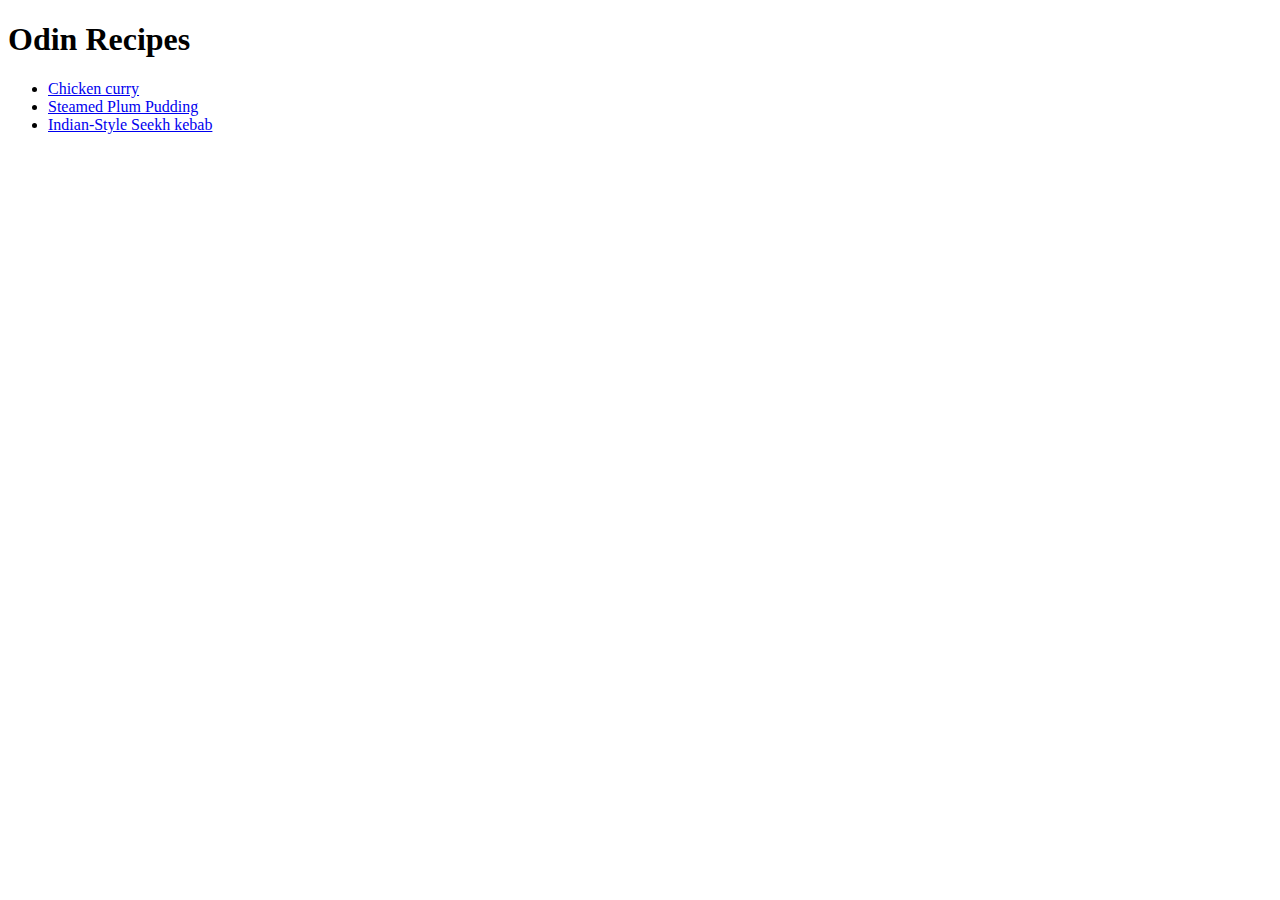
==== index.html @ ff6af057 "Added 3 recipes with <a> tags and specified the ingredients and steps using <ul> tags and <p>tags." ====
<!DOCTYPE html>
<html lang = "en">
    <head>
        <meta charset = "UTF-8">
        <title>
            Recipes
        </title>
    </head>
    <body>
        <h1>
            Odin Recipes
        </h1>
        <ul>
        <li><a href = "./recipes/chicken_curry.html">Chicken curry</a></li>
        <li><a href = "./recipes/plum_pudding.html">Steamed Plum Pudding</a></li>
        <li><a href = "./recipes/keebab.html">Indian-Style Seekh kebab</a></li>
        </ul>
    </body>
</html>
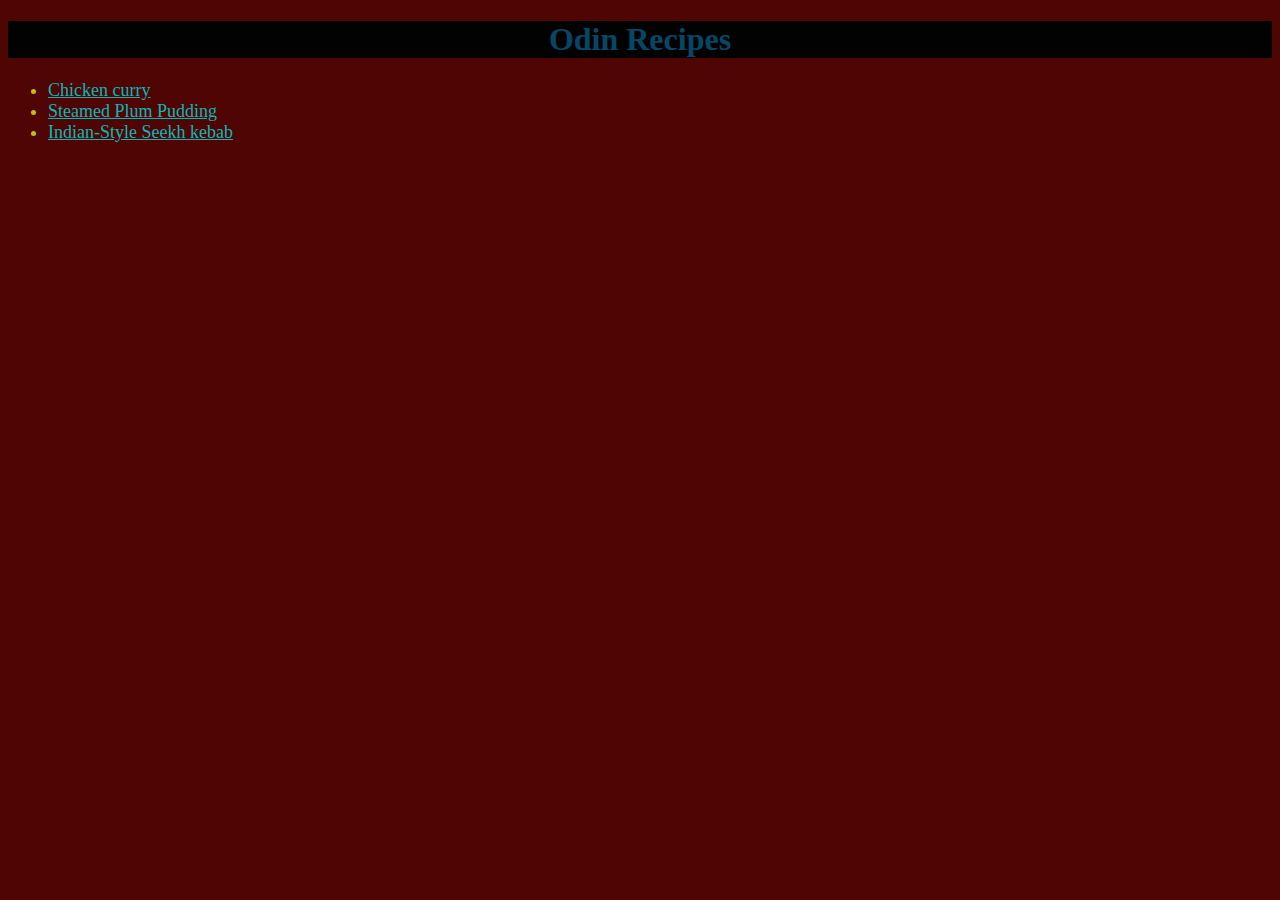
==== commit c86d4fd0: "Added css to the homepage and the recipes pages using external css" ====
--- a/index.html
+++ b/index.html
@@ -5,15 +5,16 @@
         <title>
             Recipes
         </title>
+        <link rel = "stylesheet" href = "style.css">
     </head>
     <body>
         <h1>
             Odin Recipes
         </h1>
         <ul>
-        <li><a href = "./recipes/chicken_curry.html">Chicken curry</a></li>
-        <li><a href = "./recipes/plum_pudding.html">Steamed Plum Pudding</a></li>
-        <li><a href = "./recipes/keebab.html">Indian-Style Seekh kebab</a></li>
+        <li class = "index"><a href = "./recipes/chicken_curry.html">Chicken curry</a></li>
+        <li class = "index"><a href = "./recipes/plum_pudding.html">Steamed Plum Pudding</a></li>
+        <li class = "index"><a href = "./recipes/keebab.html">Indian-Style Seekh kebab</a></li>
         </ul>
     </body>
 </html>
--- a/style.css
+++ b/style.css
@@ -0,0 +1,35 @@
+* {
+    background-color: rgb(80, 5, 5);
+}
+
+h1 {
+    text-align: center;
+    background-color: rgb(2, 2, 2);
+    color: rgb(7, 71, 101);
+}
+
+.index{
+    font-size: large;
+    color: rgb(192, 192, 13);
+}
+
+a{
+    color: rgb(12, 182, 182);
+}
+
+h2{
+    font-size: larger;
+    color: rgb(128, 11, 206);
+}
+
+ h3{
+    color: rgb(27, 163, 155);
+} 
+
+ul.ing{
+    color: rgb(29, 4, 112);
+}
+
+ol.steps{
+    color: rgb(27, 163, 155);
+}
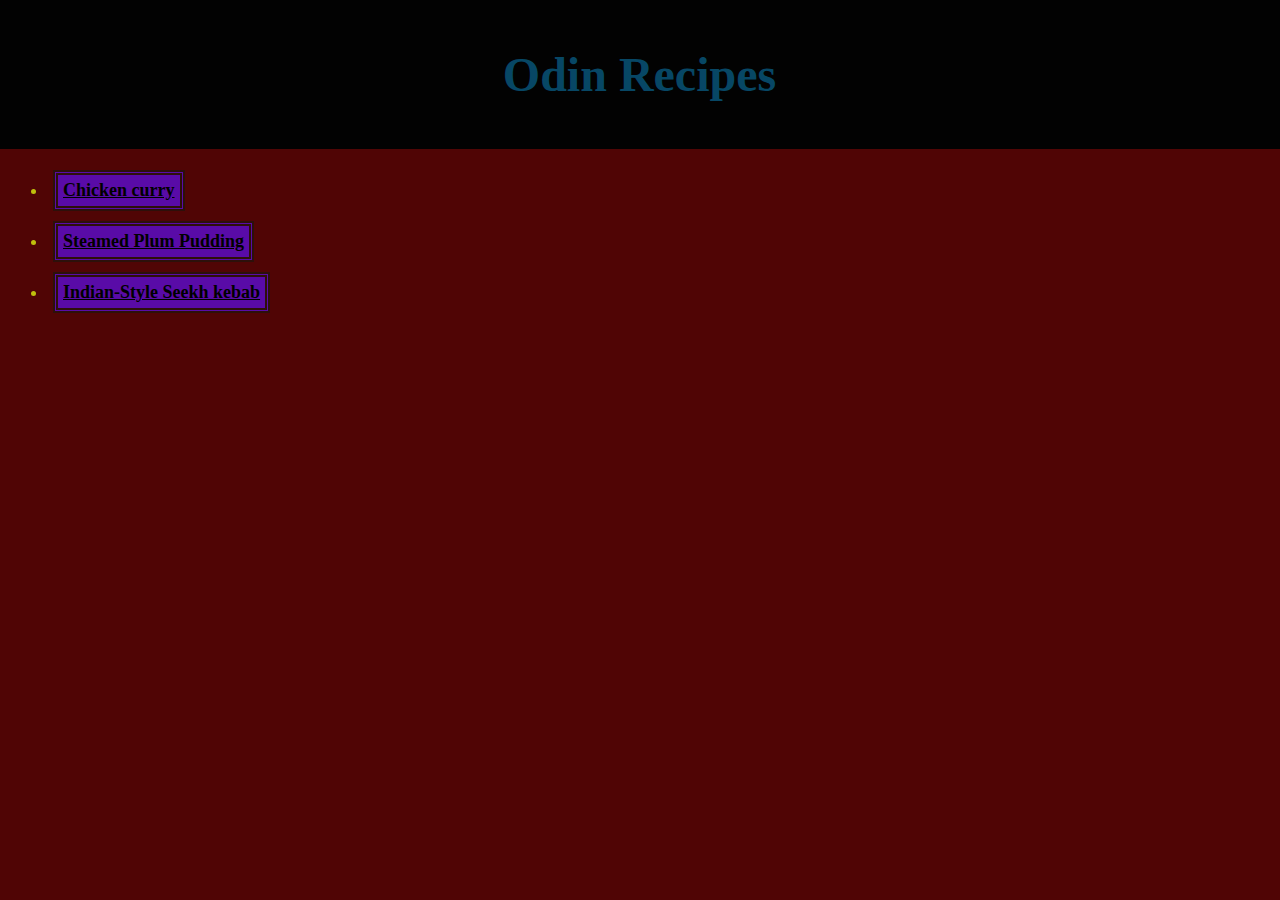
==== commit 46539679: "Added some CSS to index.html using the box model" ====
--- a/index.html
+++ b/index.html
@@ -8,13 +8,15 @@
         <link rel = "stylesheet" href = "style.css">
     </head>
     <body>
+        <div class = "home">
         <h1>
             Odin Recipes
         </h1>
+        </div>
         <ul>
-        <li class = "index"><a href = "./recipes/chicken_curry.html">Chicken curry</a></li>
-        <li class = "index"><a href = "./recipes/plum_pudding.html">Steamed Plum Pudding</a></li>
-        <li class = "index"><a href = "./recipes/keebab.html">Indian-Style Seekh kebab</a></li>
+        <li class = "index"><a href = "./recipes/chicken_curry.html" class="rec">Chicken curry</a></li>
+        <li class = "index"><a href = "./recipes/plum_pudding.html" class = rec>Steamed Plum Pudding</a></li>
+        <li class = "index"><a href = "./recipes/keebab.html" class="rec">Indian-Style Seekh kebab</a></li>
         </ul>
     </body>
 </html>
--- a/style.css
+++ b/style.css
@@ -11,6 +11,7 @@
 .index{
     font-size: large;
     color: rgb(192, 192, 13);
+
 }
 
 a{
@@ -33,3 +34,19 @@
 ol.steps{
     color: rgb(27, 163, 155);
 }
+.home{
+    background-color: rgb(2, 2, 2);
+    padding: 15px 20px; 
+    margin : -8px -8px 0px -9px;
+    font-size: x-large;
+
+}
+.rec{
+    display: inline-block;
+    margin: 5px;
+    color: black;
+    background-color: rgb(89, 11, 167);
+    padding: 5px;
+    font-weight: bold;
+    border: 5px double rgb(45, 16, 10) ;
+}
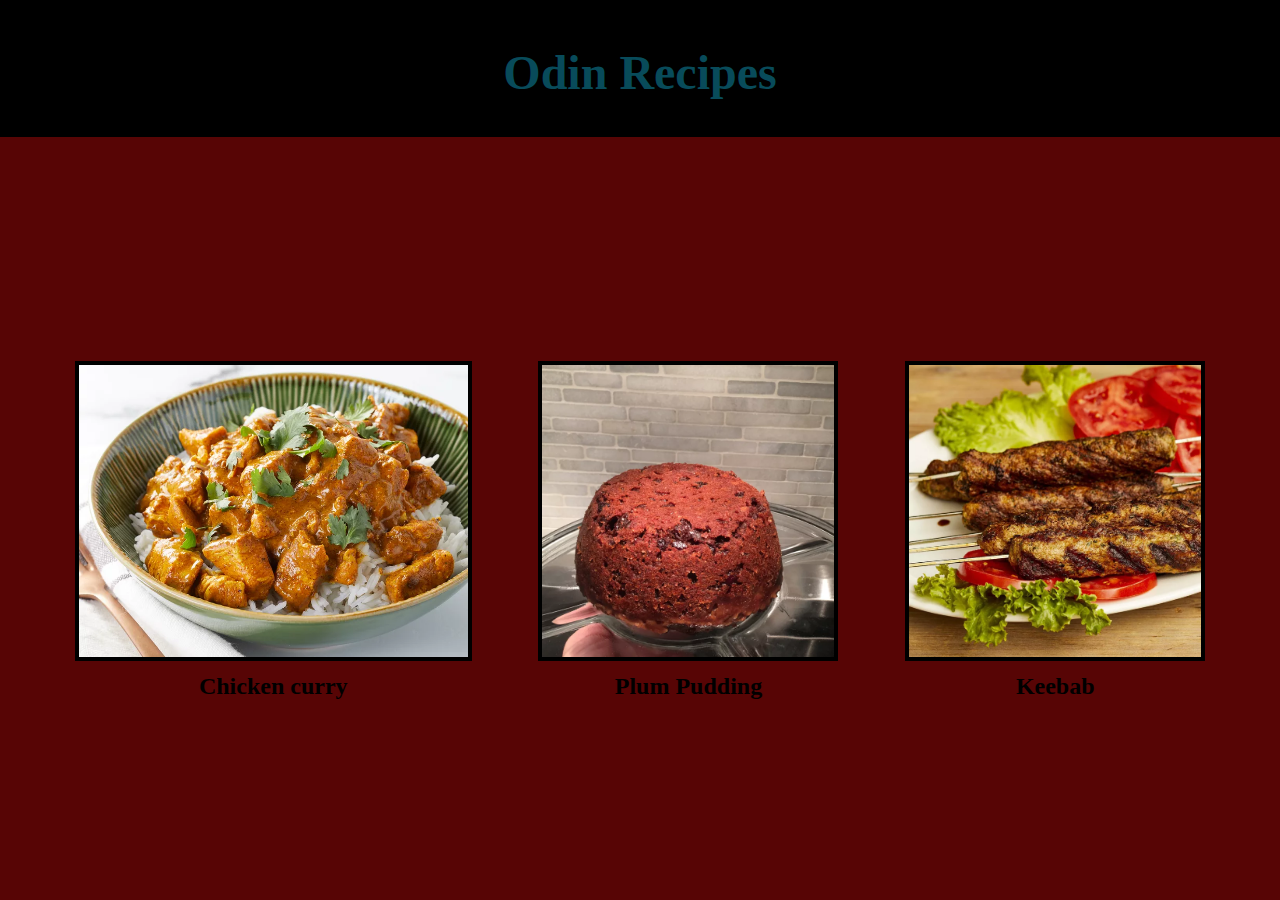
==== commit 2d68f16a: "Changed the styling of the homepage" ====
--- a/index.html
+++ b/index.html
@@ -8,15 +8,35 @@
         <link rel = "stylesheet" href = "style.css">
     </head>
     <body>
+    
         <div class = "home">
+            <div class="heading">
         <h1>
             Odin Recipes
         </h1>
+            </div>
         </div>
-        <ul>
-        <li class = "index"><a href = "./recipes/chicken_curry.html" class="rec">Chicken curry</a></li>
-        <li class = "index"><a href = "./recipes/plum_pudding.html" class = rec>Steamed Plum Pudding</a></li>
-        <li class = "index"><a href = "./recipes/keebab.html" class="rec">Indian-Style Seekh kebab</a></li>
-        </ul>
+    <div class="container">
+        <div class = "images"> 
+            <div class = image>
+                <a href = "./recipes/chicken_curry.html" class="rec">
+                <img src="./images/chickenc.webp" alt="Chicken curry" width="auto" height="300">
+                </a>
+                <h2><a href = "./recipes/chicken_curry.html" class="rec">Chicken curry</a></h2>
+            </div>
+            <div class = image>
+                <a href = "./recipes/plum_pudding.html" class = rec>
+                <img src="./images/pp.webp" alt="Plum Pudding" width="300" height="300">
+                </a>
+                <h2><a href = "./recipes/plum_pudding.html" class = rec>Plum Pudding</a></h2>
+            </div>
+            <div class = image>
+                <a href = "./recipes/keebab.html" class="rec">
+                <img src="./images/kb.webp" alt="Keebab" width="300" height="300">
+                </a>
+                <h2><a href = "./recipes/keebab.html" class="rec">Keebab</a></h2>
+            </div>
+    </div>
+        </div>
     </body>
 </html>
--- a/style.css
+++ b/style.css
@@ -1,52 +1,62 @@
-* {
-    background-color: rgb(80, 5, 5);
+*{
+    box-sizing: border-box;
+}
+html{
+    height: 100%;
+    width: auto;
+    margin: 0;
+}
+body{
+    background-color: rgb(87, 5, 5);
+    margin: 0px;
+    min-height: 100%;
+    width: auto;
+    display: flex;
+    flex-direction: column;
 }
 
-h1 {
+.home{
+    color: rgb(8, 75, 90);
+    background-color: black;
+    margin-bottom: 24px;
+    padding-top: 5px;
+    padding-bottom: 5px;
+    display: flex;
+    justify-content: center;
+    align-items: center;
+    font-size: x-large;
+}
+a{
+    text-decoration: none;
     text-align: center;
-    background-color: rgb(2, 2, 2);
-    color: rgb(7, 71, 101);
+    color: black;
+}
+.images{
+    display: flex;
+    align-self:center;
+    margin: 8px;
+    flex-grow: 1;
+    justify-content: space-evenly;
+    flex-wrap: wrap;
+}
+.image{
+    display: flex;
+    flex-direction: column;
+    align-items: center;
+    gap: 8px;
 }
 
-.index{
-    font-size: large;
-    color: rgb(192, 192, 13);
-
+img{
+    border: solid 4px rgb(0, 0, 0);
+}
+.container{
+    display: flex;
+    flex-grow: 1;
+}
+h1{
+    margin-top: 40px;
+}
+h2{
+    margin: 0px;
 }
 
-a{
-    color: rgb(12, 182, 182);
-}
-
-h2{
-    font-size: larger;
-    color: rgb(128, 11, 206);
-}
-
- h3{
-    color: rgb(27, 163, 155);
-} 
-
-ul.ing{
-    color: rgb(29, 4, 112);
-}
-
-ol.steps{
-    color: rgb(27, 163, 155);
-}
-.home{
-    background-color: rgb(2, 2, 2);
-    padding: 15px 20px; 
-    margin : -8px -8px 0px -9px;
-    font-size: x-large;
-
-}
-.rec{
-    display: inline-block;
-    margin: 5px;
-    color: black;
-    background-color: rgb(89, 11, 167);
-    padding: 5px;
-    font-weight: bold;
-    border: 5px double rgb(45, 16, 10) ;
-}
